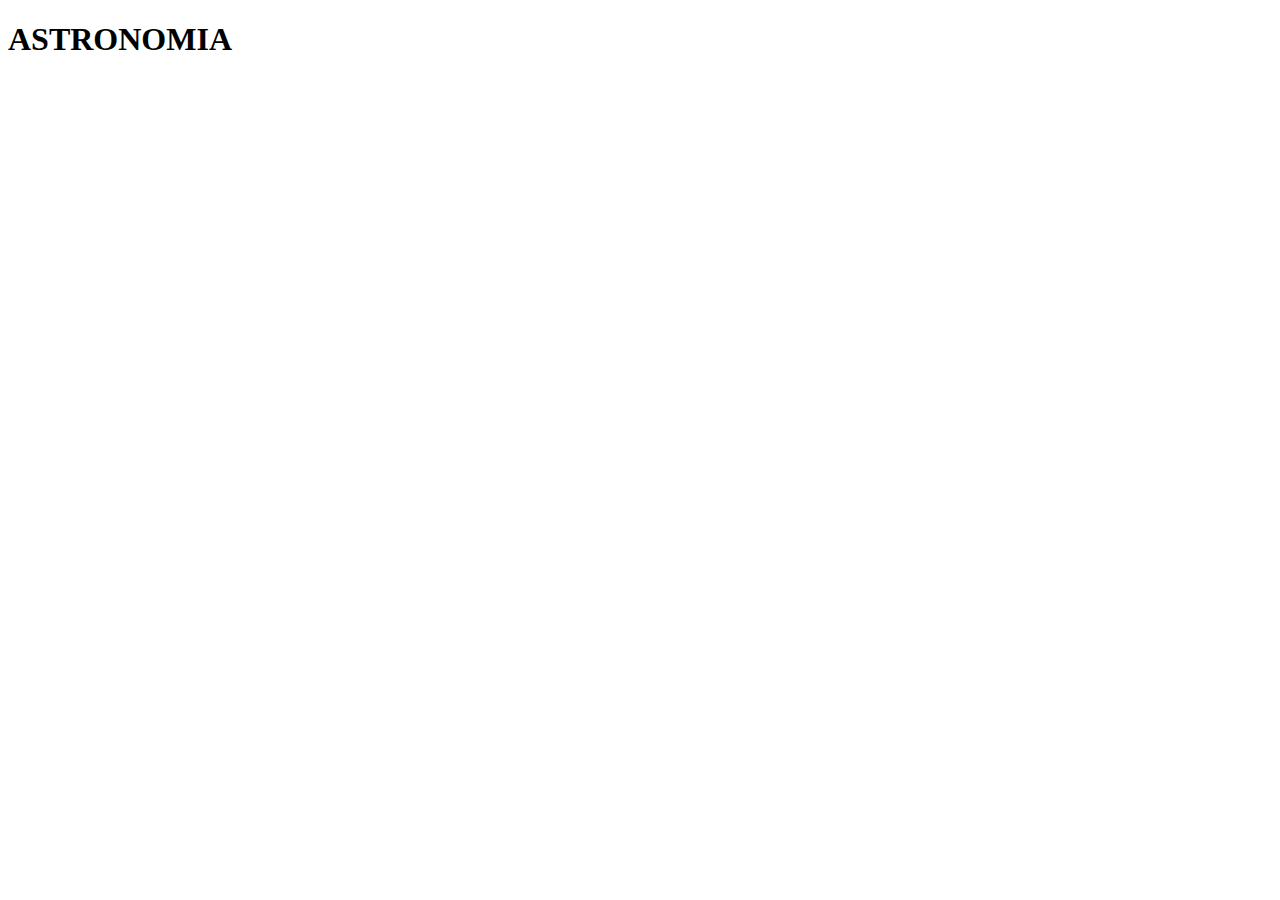
==== astronomia.html @ b84bd3b3 "Create astronomia.html" ====
<!DOCTYPE html>
<!DOCTYPE html>
<html lang="en">
<head>
    <meta charset="UTF-8">
    <meta name="viewport" content="width=device-width, initial-scale=1.0">
    <title>Document</title>
    <link rel="stylesheet" href="static/style/style.CSS">
</head>
    <h1>ASTRONOMIA</h1>
<body>
    
</body>
</html>
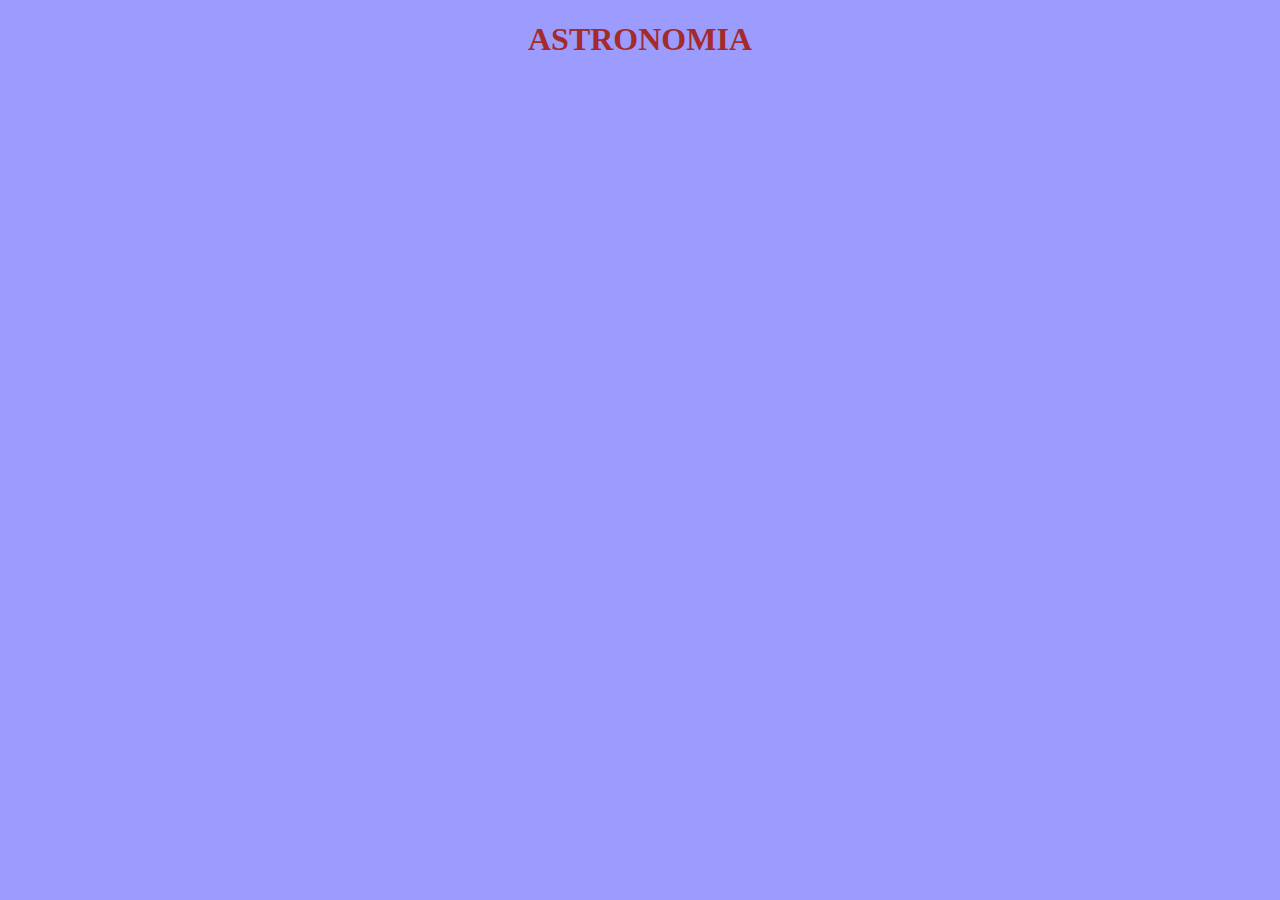
==== commit c5432bbe: "Update astronomia.html" ====
--- a/astronomia.html
+++ b/astronomia.html
@@ -5,7 +5,7 @@
     <meta charset="UTF-8">
     <meta name="viewport" content="width=device-width, initial-scale=1.0">
     <title>Document</title>
-    <link rel="stylesheet" href="static/style/style.CSS">
+    <link rel="stylesheet" href="style.CSS">
 </head>
     <h1>ASTRONOMIA</h1>
 <body>
--- a/style.CSS
+++ b/style.CSS
@@ -0,0 +1,11 @@
+h1 {color: brown;
+text-align: center;}
+body {background-color: #9c9cff;
+font-family: 'Times New Roman', Times, serif;}
+p {color: #15223a;}
+img {
+    width: 300px; /* Cambia el ancho de la imagen */
+    height: auto; /* Mantiene la proporción de la imagen */
+    display: block; /* Hace que la imagen sea un elemento de bloque */
+    margin: 0 ; /* Centra la imagen horizontalmente */
+}
